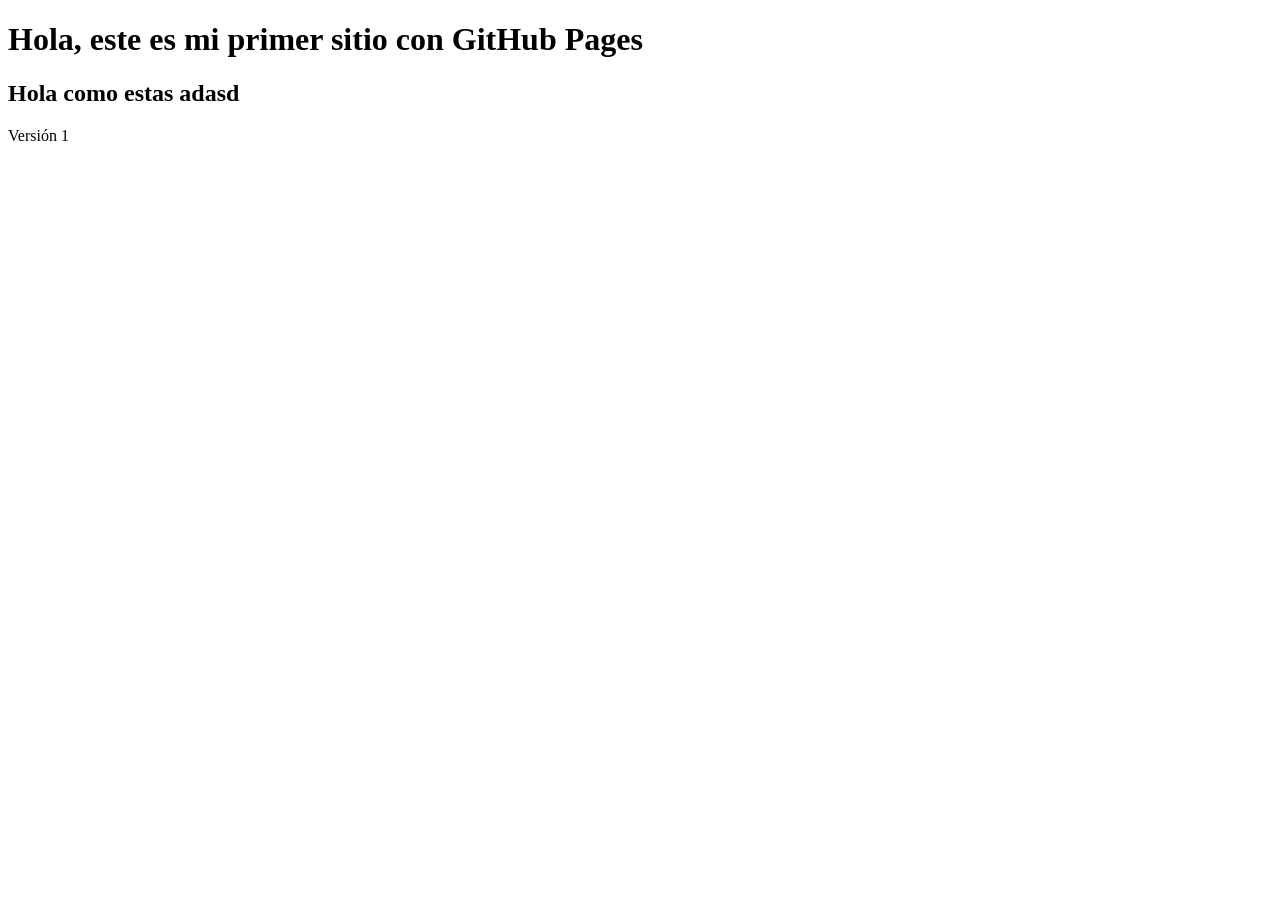
==== index.html @ b94b93ca "Agrego la página principal" ====
<!DOCTYPE html> 
<html lang="es"> 
<head> 
  <meta charset="UTF-8"> 
  <title>Mi primer sitio</title> 
</head> 
<body> 
  <h1>Hola, este es mi primer sitio con GitHub Pages</h1> 
  <h2>Hola como estas adasd</h2>
  <p>Versión 1</p> 
</body> 
</html>
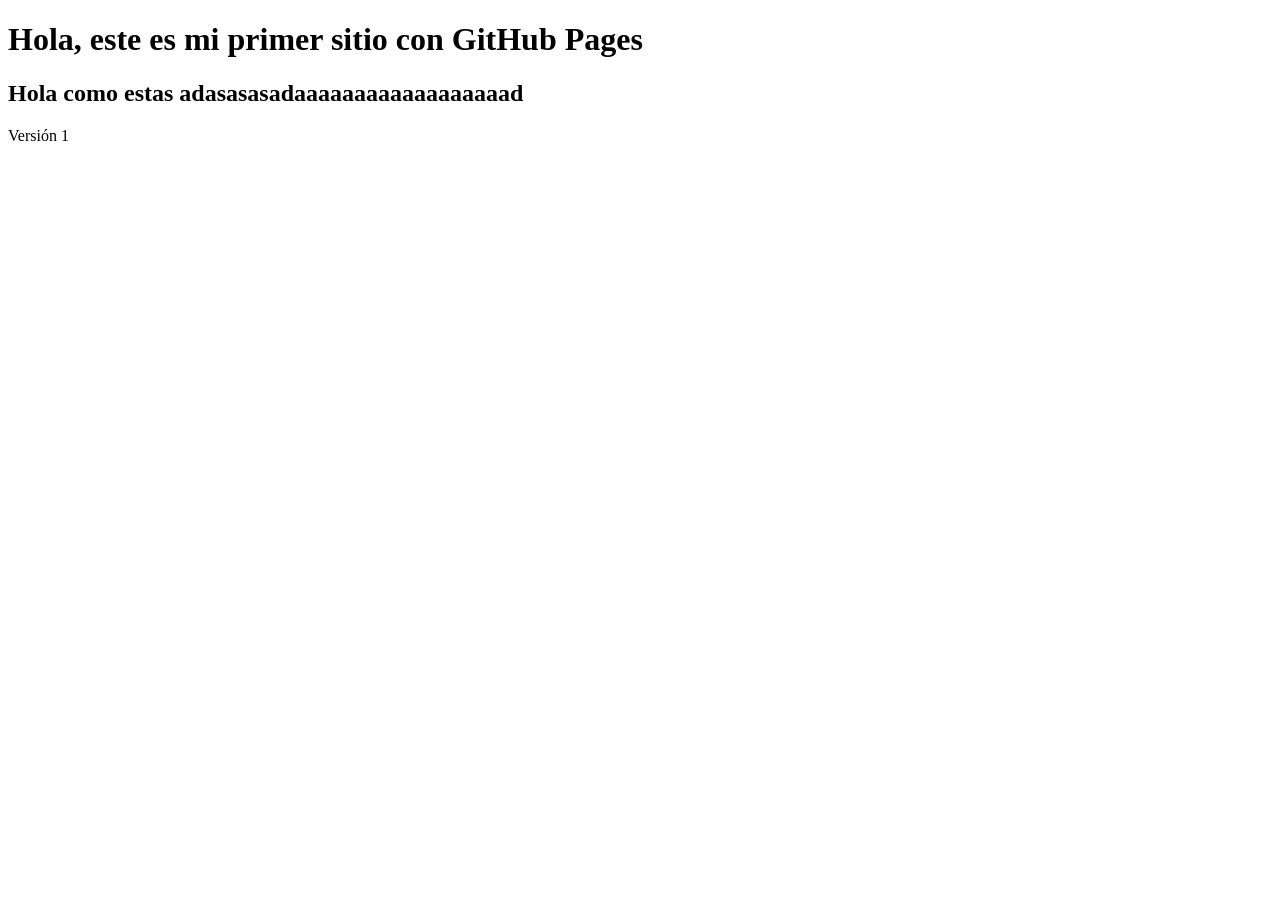
==== commit d802549e: "aaassaaad" ====
--- a/index.html
+++ b/index.html
@@ -6,7 +6,7 @@
 </head> 
 <body> 
   <h1>Hola, este es mi primer sitio con GitHub Pages</h1> 
-  <h2>Hola como estas adasd</h2>
+  <h2>Hola como estas adasasasadaaaaaaaaaaaaaaaaaad</h2>
   <p>Versión 1</p> 
 </body> 
 </html>
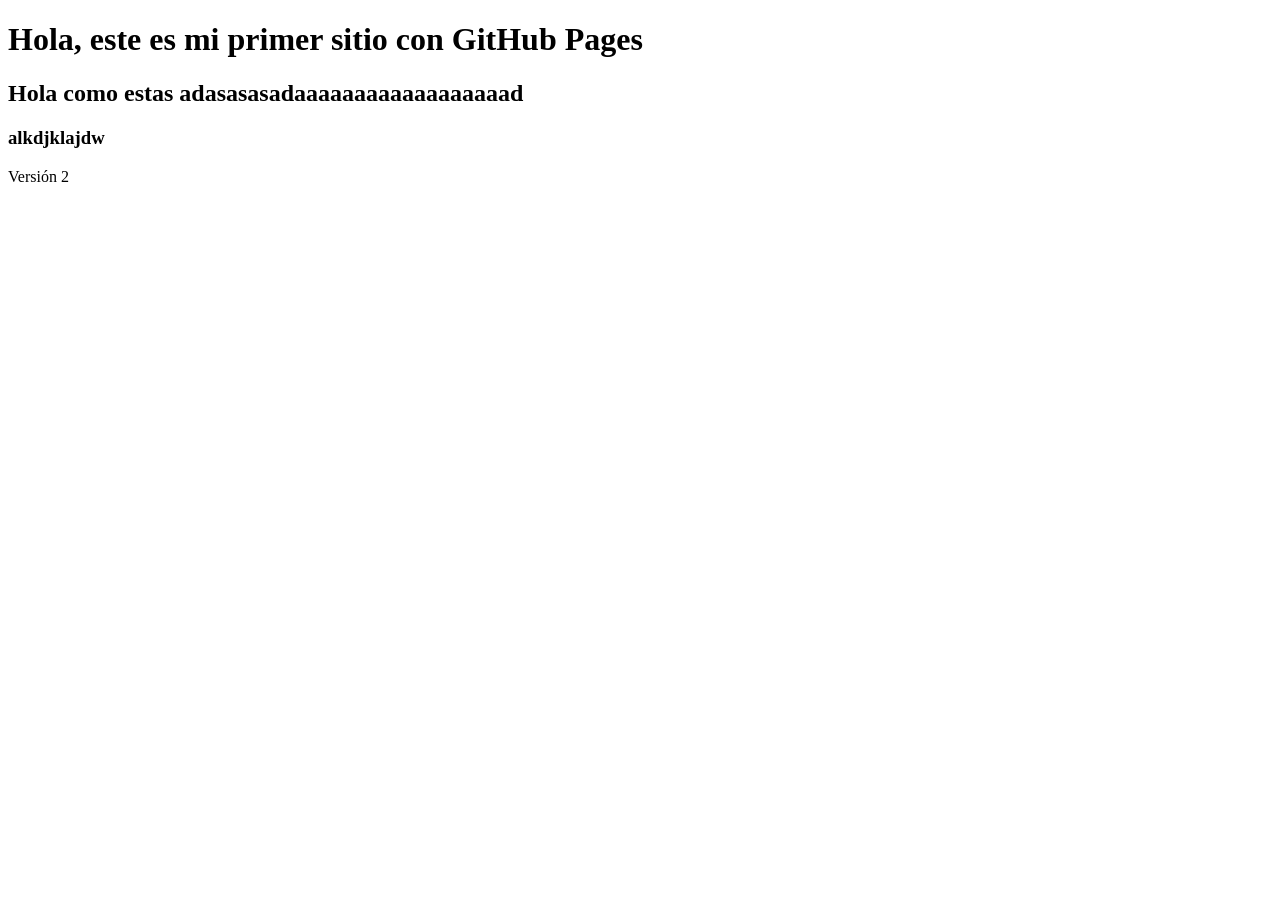
==== commit 782e8766: "Nueva Linea y Version 2" ====
--- a/index.html
+++ b/index.html
@@ -7,6 +7,7 @@
 <body> 
   <h1>Hola, este es mi primer sitio con GitHub Pages</h1> 
   <h2>Hola como estas adasasasadaaaaaaaaaaaaaaaaaad</h2>
-  <p>Versión 1</p> 
+  <h3>alkdjklajdw</h3>
+  <p>Versión 2</p> 
 </body> 
 </html>
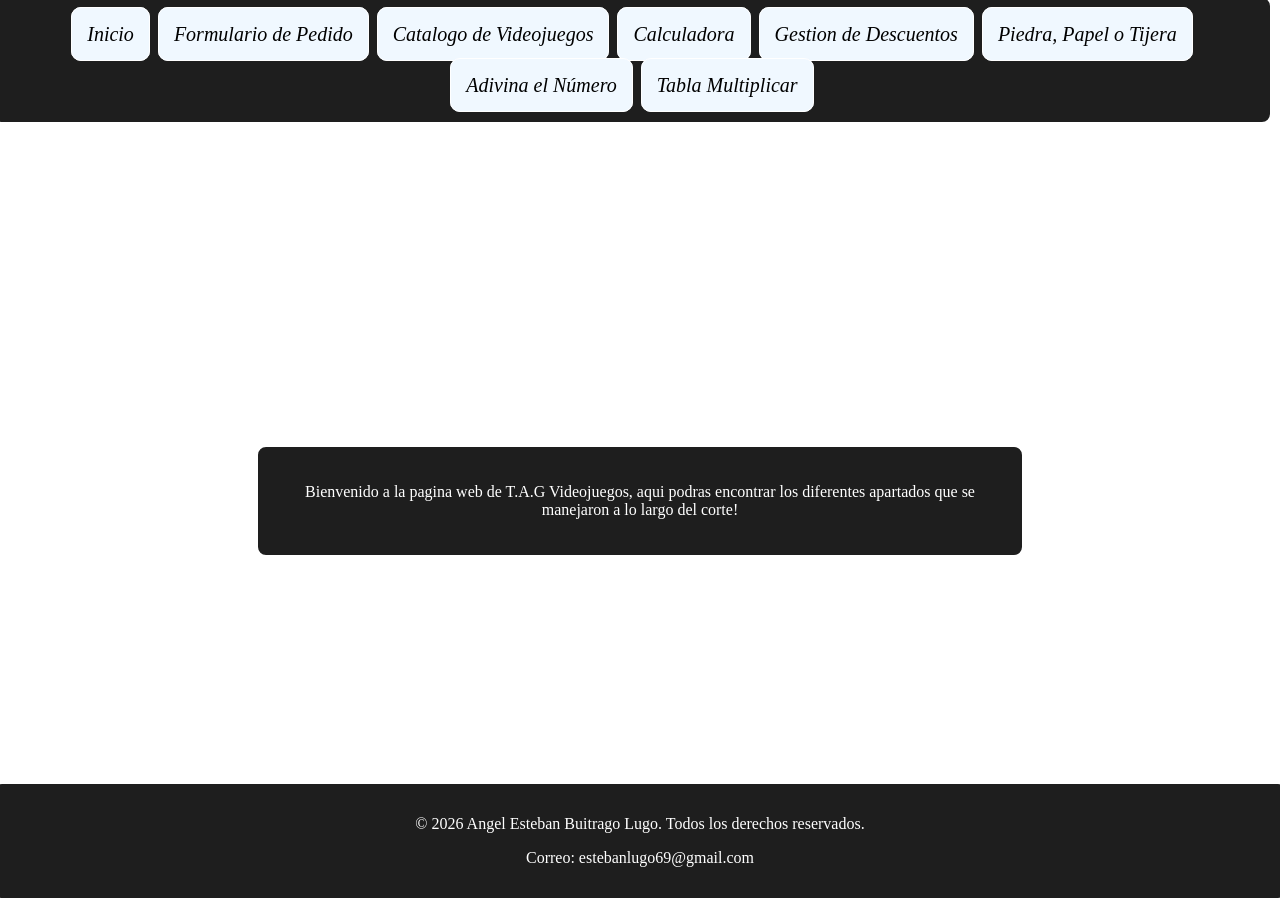
==== commit d3c46f5f: "Se unifica con la Prueba" ====
--- a/index.html
+++ b/index.html
@@ -1,13 +1,34 @@
-<!DOCTYPE html> 
-<html lang="es"> 
-<head> 
-  <meta charset="UTF-8"> 
-  <title>Mi primer sitio</title> 
-</head> 
-<body> 
-  <h1>Hola, este es mi primer sitio con GitHub Pages</h1> 
-  <h2>Hola como estas adasasasadaaaaaaaaaaaaaaaaaad</h2>
-  <h3>alkdjklajdw</h3>
-  <p>Versión 2</p> 
-</body> 
+<!DOCTYPE html>
+<html lang="en">
+<head>
+    <meta charset="UTF-8">
+    <meta name="viewport" content="width=device-width, initial-scale=1.0">
+    <link rel="stylesheet" href="CSS/Principal.css">
+    <link rel="icon" type="image/png" href="IMG/Avenged.png">
+    <title>Menu Principal</title>
+</head>
+<header>
+    <section class="opciones">
+        <p><a class="OP" href="/index.html" class="opcion">Inicio</a></p>
+        <p><a class="OP" href="/Formulario.html" class="opcion">Formulario de Pedido</a></p>
+        <p><a class="OP" href="/PRODUCTOS VIDEOJUEGOS.html" class="opcion">Catalogo de Videojuegos</a></p>
+        <p><a class="OP" href="/calculadora.html" class="opcion">Calculadora</a></p>
+        <p><a class="OP" href="/Descuentos.html" class="opcion">Gestion de Descuentos</a></p>
+        <p><a class="OP" href="/PPT.html" class="opcion">Piedra, Papel o Tijera</a></p>
+        <p><a class="OP" href="/AdivinaNumero.html" class="opcion">Adivina el Número</a></p>
+        <p><a class="OP" href="/tabla.html" class="opcion">Tabla Multiplicar</a></p>
+    </section>
+</header>
+<body>
+<main>
+    <h1 class="titulo">T.A.G VIDEOJUEGOS</h1>
+    <section class="box">
+        <p class="descripcion">Bienvenido a la pagina web de T.A.G Videojuegos, aqui podras encontrar los diferentes apartados que se manejaron a lo largo del corte!</p>
+    </section>
+</main>
+    
+</body>
+<footer>
+    <p class="footer">© 2026 Angel Esteban Buitrago Lugo. Todos los derechos reservados.</p>
+    <p>Correo: estebanlugo69@gmail.com</p>
 </html>
--- a/CSS/Principal.css
+++ b/CSS/Principal.css
@@ -0,0 +1,99 @@
+body{
+    background-image: url(https://img.magnific.com/premium-photo/stars-galaxy-outer-space-sky-night-universe_146539-175.jpg?semt=ais_hybrid&w=740&q=80);
+    margin: 0;
+    display: grid;
+    grid-template-rows: auto 1fr auto;
+    min-height: 100vh;
+    margin:0;   
+}
+.titulo{
+    display: flex;
+    color: rgb(255, 255, 255);
+    font-size: 35px;
+    font-family: 'Times New Roman', Times, serif;
+    font-style: italic;
+    text-align: center;
+    justify-content: center;
+
+}
+.opciones{
+    display: flex;
+    flex-wrap: wrap;
+    flex-direction:row;
+    align-items: center;
+    justify-content: center;
+    gap: 8px;
+    color: rgb(255, 255, 255);
+    font-size: 10px;
+    padding: 5px;
+    font-family: 'Times New Roman', Times, serif;
+    font-style: italic;
+    text-align: center;
+}
+.OP{
+    background-color: aliceblue;
+    transition: 1s;
+    text-decoration: none;
+    color: rgb(0, 0, 0);
+    font-size: 20px;
+    padding: 15px;
+    font-family: 'Times New Roman', Times, serif;
+    font-style: italic;
+    border: 1px solid rgb(255, 255, 255);
+    border-radius: 10px;
+}
+.OP:hover{
+    background-color: rgb(0, 0, 0);
+    color: rgb(255, 255, 255);
+    font-size: 20px;
+    transition: 1s;
+    padding: 15px;
+    font-family: 'Times New Roman', Times, serif;
+    font-style: italic;
+    border: 1px solid rgb(255, 255, 255);
+    border-radius: 10px;
+}
+header{
+    background-color: #1e1e1e;
+    border: white 2px solid;
+    border-radius: 10px;
+    padding: 10px 5px;
+    box-sizing: border-box;
+    width: 100%;
+    margin-top: -4px;
+    margin-left: -8px;
+    margin-right: -8px;
+}
+footer{
+    background-color: #1e1e1e;
+    color: white;
+    text-align: center;
+    padding: 15px;;
+    border: white 2px solid;
+    border-radius: 10px;
+    margin-left: -8px;
+    margin-right: -8px;
+}
+.box{
+    transition: 1s;
+    background-color: #1e1e1e;
+    border: white 2px solid;
+    border-radius: 10px;
+    margin-left: 20%;
+    margin-right: 20%;
+    padding: 20px;
+    color: rgb(255, 255, 255);
+    text-align: center;
+}
+.box:hover{
+    transition: 1s;
+    background-color: #0e0e0e;
+    border: 2px solid rgb(52, 18, 92);
+}
+main{
+    display: flex;
+    flex-direction: column;
+    align-items: center;
+    justify-content: center;
+    gap: 10px;
+}
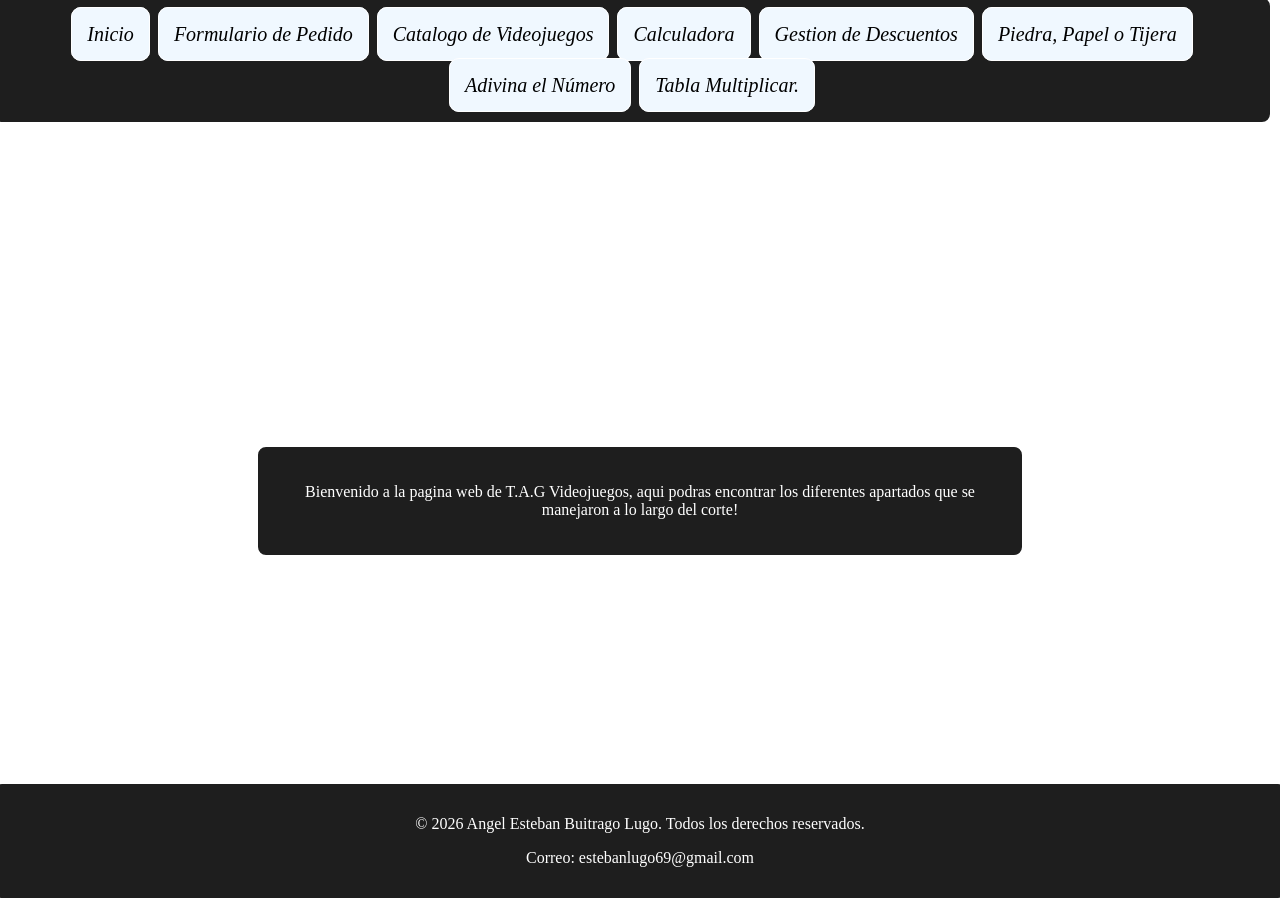
==== commit fd6aa12c: "cambios nav" ====
--- a/index.html
+++ b/index.html
@@ -9,14 +9,14 @@
 </head>
 <header>
     <section class="opciones">
-        <p><a class="OP" href="/index.html" class="opcion">Inicio</a></p>
-        <p><a class="OP" href="/Formulario.html" class="opcion">Formulario de Pedido</a></p>
-        <p><a class="OP" href="/PRODUCTOS VIDEOJUEGOS.html" class="opcion">Catalogo de Videojuegos</a></p>
-        <p><a class="OP" href="/calculadora.html" class="opcion">Calculadora</a></p>
-        <p><a class="OP" href="/Descuentos.html" class="opcion">Gestion de Descuentos</a></p>
-        <p><a class="OP" href="/PPT.html" class="opcion">Piedra, Papel o Tijera</a></p>
-        <p><a class="OP" href="/AdivinaNumero.html" class="opcion">Adivina el Número</a></p>
-        <p><a class="OP" href="/tabla.html" class="opcion">Tabla Multiplicar</a></p>
+        <p><a class="OP" href="index.html" class="opcion">Inicio</a></p>
+        <p><a class="OP" href="Formulario.html" class="opcion">Formulario de Pedido</a></p>
+        <p><a class="OP" href="PRODUCTOS VIDEOJUEGOS.html" class="opcion">Catalogo de Videojuegos</a></p>
+        <p><a class="OP" href="calculadora.html" class="opcion">Calculadora</a></p>
+        <p><a class="OP" href="Descuentos.html" class="opcion">Gestion de Descuentos</a></p>
+        <p><a class="OP" href="PPT.html" class="opcion">Piedra, Papel o Tijera</a></p>
+        <p><a class="OP" href="AdivinaNumero.html" class="opcion">Adivina el Número</a></p>
+        <p><a class="OP" href="tabla.html" class="opcion">Tabla Multiplicar.</a></p>
     </section>
 </header>
 <body>
@@ -31,4 +31,4 @@
 <footer>
     <p class="footer">© 2026 Angel Esteban Buitrago Lugo. Todos los derechos reservados.</p>
     <p>Correo: estebanlugo69@gmail.com</p>
-</html>+</html>
